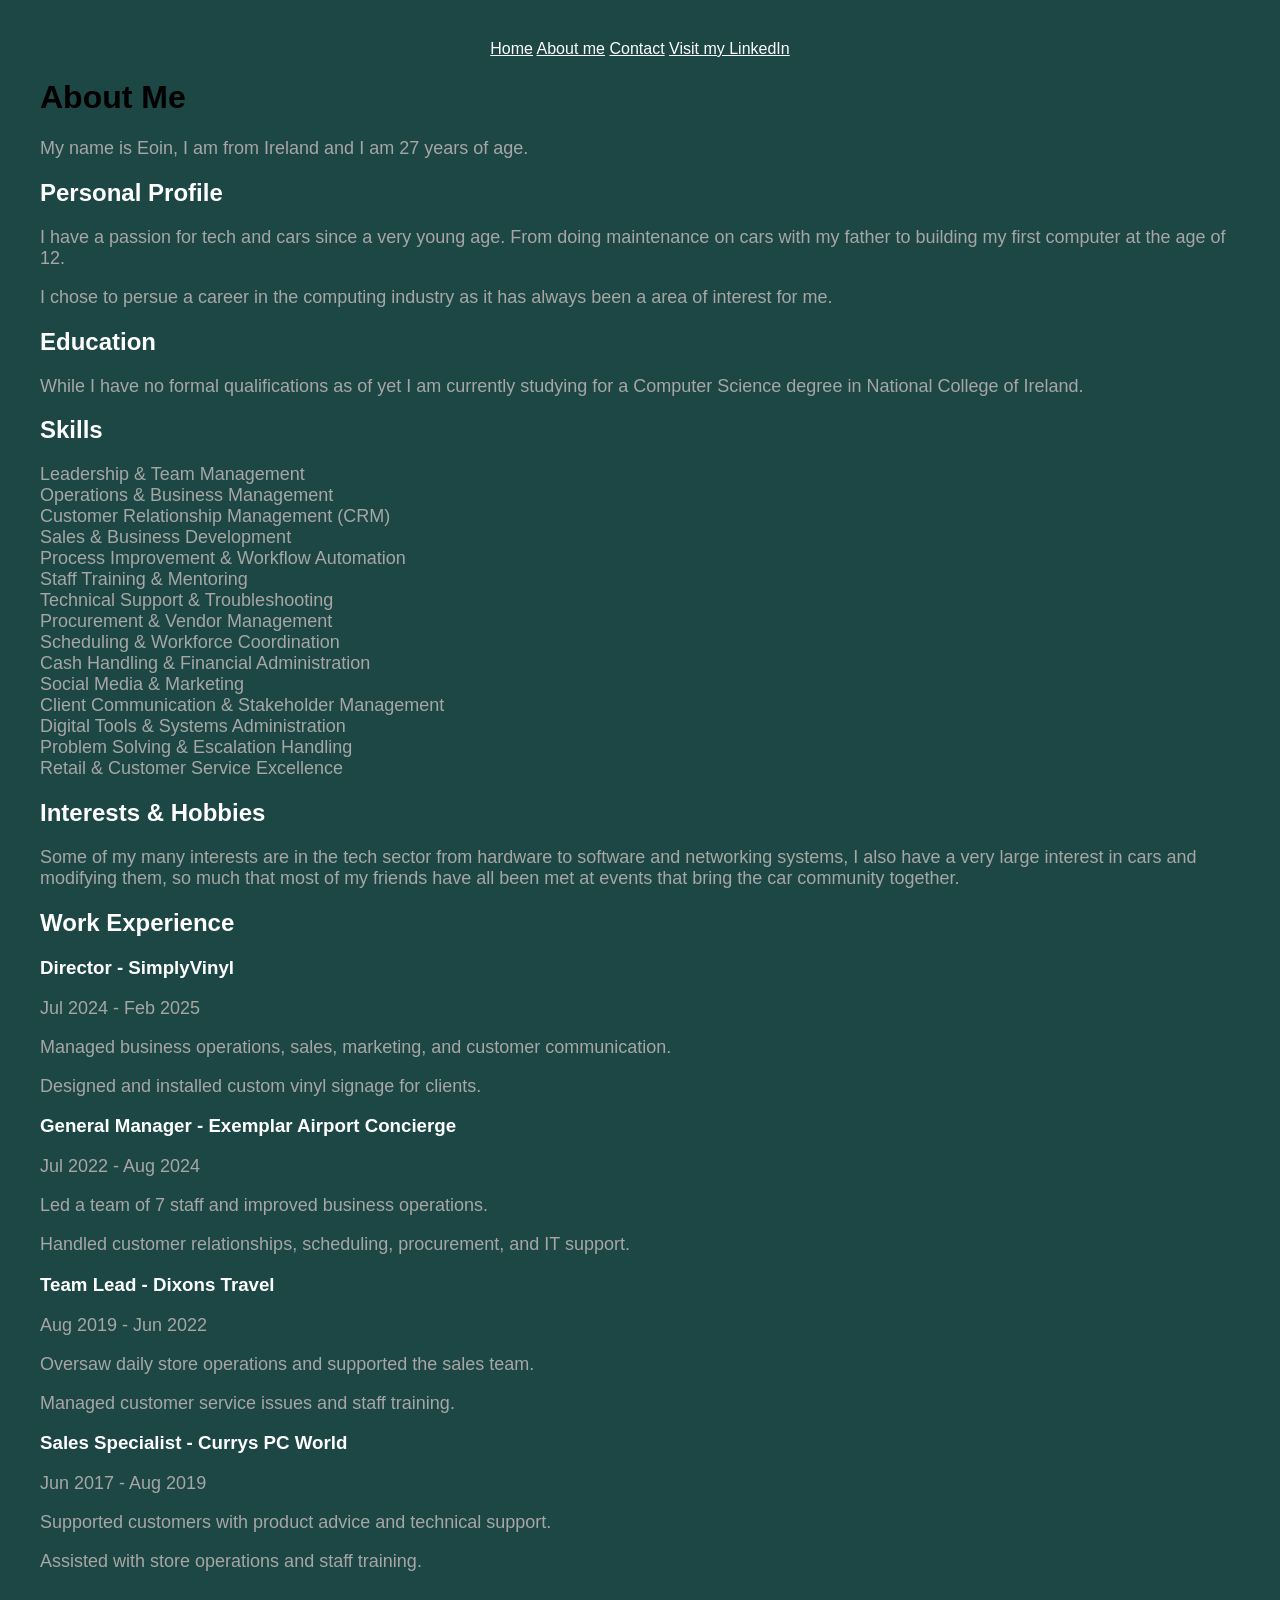
==== aboutme.html @ 05390f89 "Initial commit" ====
<!DOCTYPE html>
<html lang="en">
	
	<head>
		<!-- Browser tab info -->
		<title>About me</title>

		<!-- Styling -->
		<link rel="stylesheet" href="styles.css">
	</head>
	
	<body>

		<!-- Navigation bar with internal page links plus external LinkedIn link -->
		<nav>
			<a href="index.html">Home</a>
			<a href="aboutme.html">About me</a>
			<a href="contact.html">Contact</a>
			<a href="https://www.linkedin.com">Visit my LinkedIn</a>
		</nav>

		<!-- Main page heading -->
		<h1>About Me</h1>

		<!-- Brief personal introduction -->
		<p>My name is Eoin, I am from Ireland and I am 27 years of age.</p>

		<!-- Personal profile section -->
		<h2>Personal Profile</h2>
		<p>I have a passion for tech and cars since a very young age. From doing maintenance on cars with my father to building my first computer at the age of 12. </p>
		<p>I chose to persue a career in the computing industry as it has always been a area of interest for me.</p>

		<!-- Education section -->
		<h2>Education</h2>
		<p>While I have no formal qualifications as of yet I am currently studying for a Computer Science degree in National College of Ireland.</p>

		<!-- Skills section - listed using line breaks -->
		<h2>Skills</h2>
		<p>Leadership & Team Management<br>Operations & Business Management<br>Customer Relationship Management (CRM)<br>Sales & Business Development<br>Process Improvement & Workflow Automation<br>Staff Training & Mentoring<br>Technical Support & Troubleshooting<br>Procurement & Vendor Management<br>Scheduling & Workforce Coordination<br>Cash Handling & Financial Administration<br>Social Media & Marketing<br>Client Communication & Stakeholder Management<br>Digital Tools & Systems Administration<br>Problem Solving & Escalation Handling<br>Retail & Customer Service Excellence</p>

		<!-- Interests and hobbies section -->
		<h2>Interests & Hobbies</h2>
		<p>Some of my many interests are in the tech sector from hardware to software and networking systems, I also have a very large interest in cars and modifying them, so much that most of my friends have all been met at events that bring the car community together.</p>

		<!-- Work experience section - listed in reverse chronological order -->
		<h2>Work Experience</h2>
		<h3>Director - SimplyVinyl</h3>
		<p>Jul 2024 - Feb 2025</p>
		<p>Managed business operations, sales, marketing, and customer communication.</p>
		<p>Designed and installed custom vinyl signage for clients.</p>

		<h3>General Manager - Exemplar Airport Concierge</h3>
		<p>Jul 2022 - Aug 2024</p>
		<p>Led a team of 7 staff and improved business operations.</p>
		<p>Handled customer relationships, scheduling, procurement, and IT support.</p>

		<h3>Team Lead - Dixons Travel</h3>
		<p>Aug 2019 - Jun 2022</p>
		<p>Oversaw daily store operations and supported the sales team.</p>
		<p>Managed customer service issues and staff training.</p>

		<h3>Sales Specialist - Currys PC World</h3>
		<p>Jun 2017 - Aug 2019</p>
		<p>Supported customers with product advice and technical support.</p>
		<p>Assisted with store operations and staff training.</p>

	</body>
</html>
---- styles.css ----
<style>
			/* Centre and colour the main heading */
			h1 { text-align: center; color: white;}

			/* Set background colour, font, and spacing for the whole page */
			body { background-color: #1d4744;
			font-family: Arial, sans-serif; margin: 40px; }

			/* Style subheadings */
			h2 { color: white; }
			h3 { color: white; }

			/* Style paragraph text */
			p { color: #a6a6a6; font-size: 18px}

			/* Style all three list types to match the page colour scheme */
			ul { color: #a6a6a6; }
			ol { color: #a6a6a6; }
			dl { color: #a6a6a6; }

			/* Centre the navigation bar */
			nav { text-align: center; }

			/* Style link text */
			a { color: white; }
			a:hover { color: red; text-decoration: none; }
		</style>
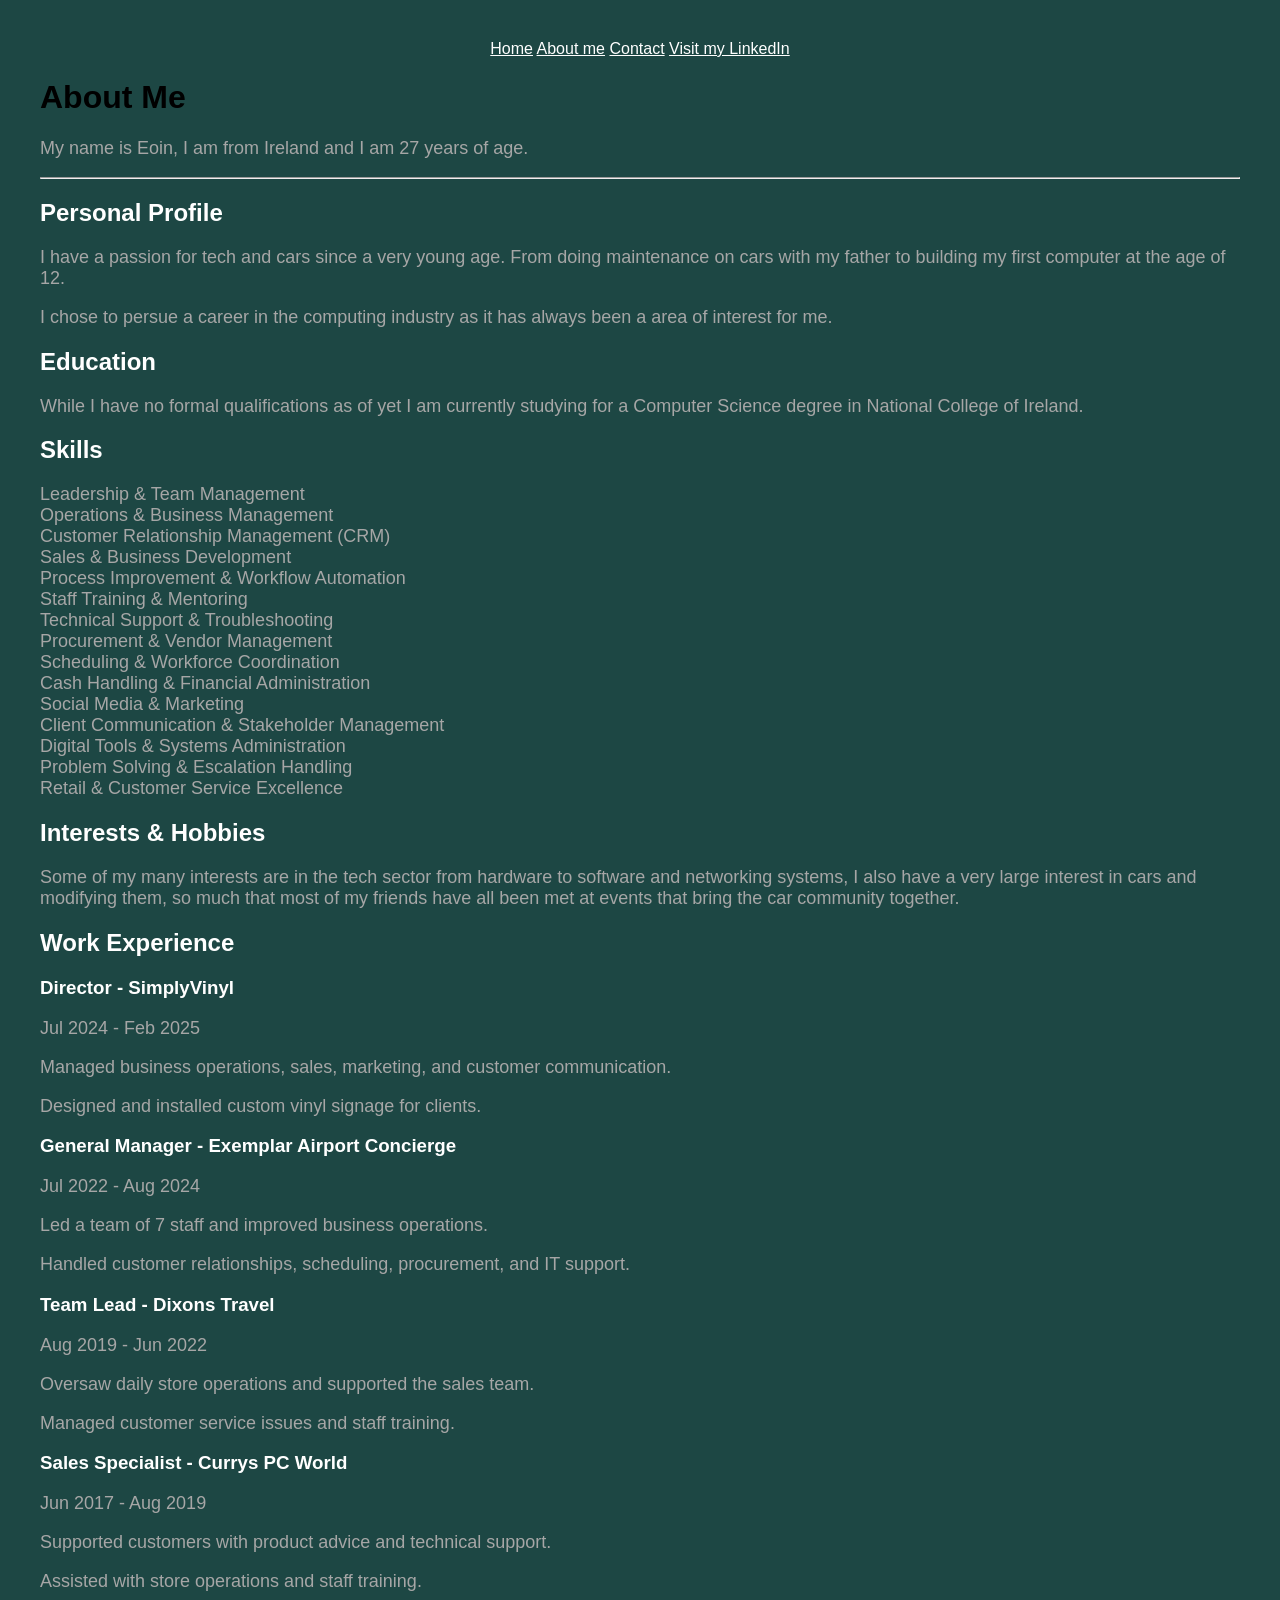
==== commit 8d93905e: "wrap h1 in header, wrap sections in main, change div to sections, div class to article class, add fo" ====
--- a/aboutme.html
+++ b/aboutme.html
@@ -2,11 +2,16 @@
 <html lang="en">
 	
 	<head>
+		<!--- Meta tags -->
+		<meta charset="UTF-8">
+		<meta name='viewport'
+			content='width=device-width, initial-scale=1.0'>
+
 		<!-- Browser tab info -->
 		<title>About me</title>
 
 		<!-- Styling -->
-		<link rel="stylesheet" href="styles.css">
+		<link rel="stylesheet" href="css/styles.css">
 	</head>
 	
 	<body>
@@ -20,10 +25,14 @@
 		</nav>
 
 		<!-- Main page heading -->
-		<h1>About Me</h1>
+		<div id="about">
+			<h1>About Me</h1>
 
-		<!-- Brief personal introduction -->
-		<p>My name is Eoin, I am from Ireland and I am 27 years of age.</p>
+			<!-- Brief personal introduction -->
+			<p>My name is Eoin, I am from Ireland and I am 27 years of age.</p>
+		</div>
+
+		<hr>
 
 		<!-- Personal profile section -->
 		<h2>Personal Profile</h2>
@@ -64,5 +73,7 @@
 		<p>Supported customers with product advice and technical support.</p>
 		<p>Assisted with store operations and staff training.</p>
 
+		<hr>
+
 	</body>
 </html>
--- a/css/styles.css
+++ b/css/styles.css
@@ -0,0 +1,47 @@
+		<style>
+			/* Centre and colour the main heading */
+			h1 { text-align: center; color: white;}
+
+			/* Set background colour, font, and spacing for the whole page */
+			body { background-color: #1d4744;
+			font-family: Arial, sans-serif; margin: 40px; }
+
+			img {
+				max-width: 100%;
+				height: auto;
+			}
+
+			/* Style subheadings */
+			h2 { color: white; }
+			h3 { color: white; }
+
+			/* Style paragraph text */
+			p { color: #a6a6a6; font-size: 18px}
+
+			/* Style all three list types to match the page colour scheme */
+			ul { color: #a6a6a6; }
+			ol { color: #a6a6a6; }
+			dl { color: #a6a6a6; }
+
+			/* Centre the navigation bar */
+			nav { text-align: center; }
+
+			/* Style link text */
+			a { color: white; }
+			a:hover { color: red; text-decoration: none; }
+
+			/* Table styling*/
+			table {
+				border-collapse: collapse;
+				width: 100%;
+				margin: 20px 0;}
+			th, td {
+				border: 1px solid #cccccc;
+				padding: 10px;
+				text-align: center;
+				color:white;}
+			th {
+				background-color: #1F3864;
+				color: white;}
+			tr:nth-child(even) {
+		</style>
